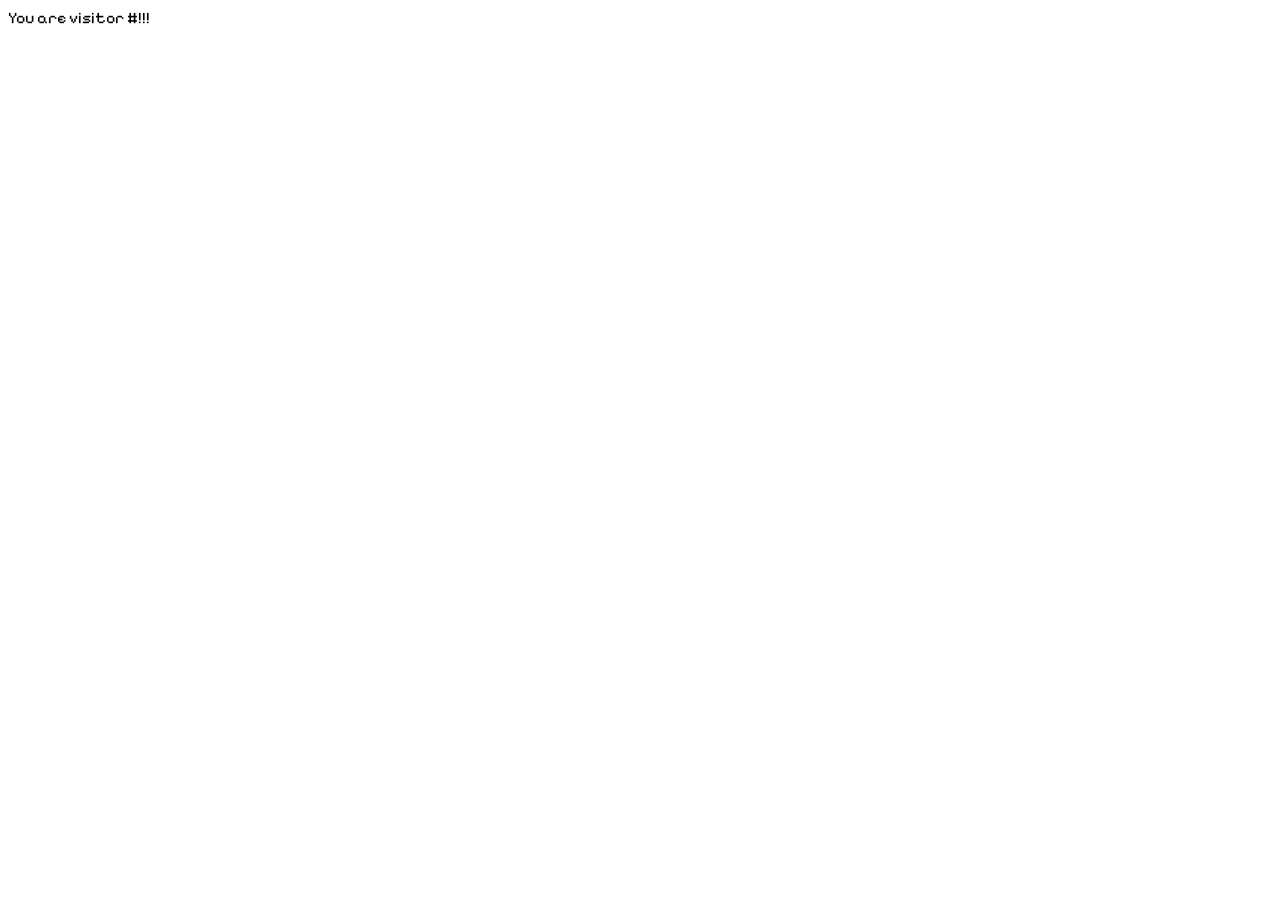
==== public/about.html @ e895630d "Biiiiig uppies" ====
<!DOCTYPE html>
<html lang="en">
<head>
  <meta charset="UTF-8">
  <meta name="viewport" content="width=device-width, initial-scale=1.0">
  <title>About</title>
  <link href="style.css" rel="stylesheet" type="text/css" media="all">
  <base target="_parent">
  
  <link rel="preconnect" href="https://fonts.googleapis.com">
  <link rel="preconnect" href="https://fonts.gstatic.com" crossorigin>
  <link href="https://fonts.googleapis.com/css2?family=Pixelify+Sans:wght@400..700&display=swap" rel="stylesheet">
</head>
<!-- This script get's the sites visits -->
<script>
  var xhttp = new XMLHttpRequest();
  xhttp.onreadystatechange = function() {
    if (this.readyState == 4 && this.status == 200) {
      var site_data = JSON.parse(this.responseText);
      var view_count = site_data.info.views;
      var num_arr = view_count.toString().split("");
      var num_str = "";
      for (i = 0; i < num_arr.length; i++) {
        num_str += num_arr[i];
        if ( (num_arr.length-1 - i) % 3 == 0 && (num_arr.length-1 - i) != 0 ) {
          num_str += ",";
        }
      }
      document.getElementById("view_counter").innerHTML = num_str;
    }
  };
  xhttp.open("GET", "https://weirdscifi.ratiosemper.com/neocities.php?sitename=viktoreeej", true);
  xhttp.send();
</script>
<body>
  <div><span id="lastupdate"></span></div>
  <div>You are visitor #<span id="view_counter"></span>!!!</div>
</body>
</html>
---- public/style.css ----
/* CSS is how you can add style to your website, such as colors, fonts, and positioning of your
   HTML content. To learn how to do something, just try searching Google for questions like
   "how to change link color." */

* {
  font-family: "Pixelify Sans", Verdana;
}

body {
  background-color: white;
  color: black;
  font-family: "Pixelify Sans", Verdana;
}
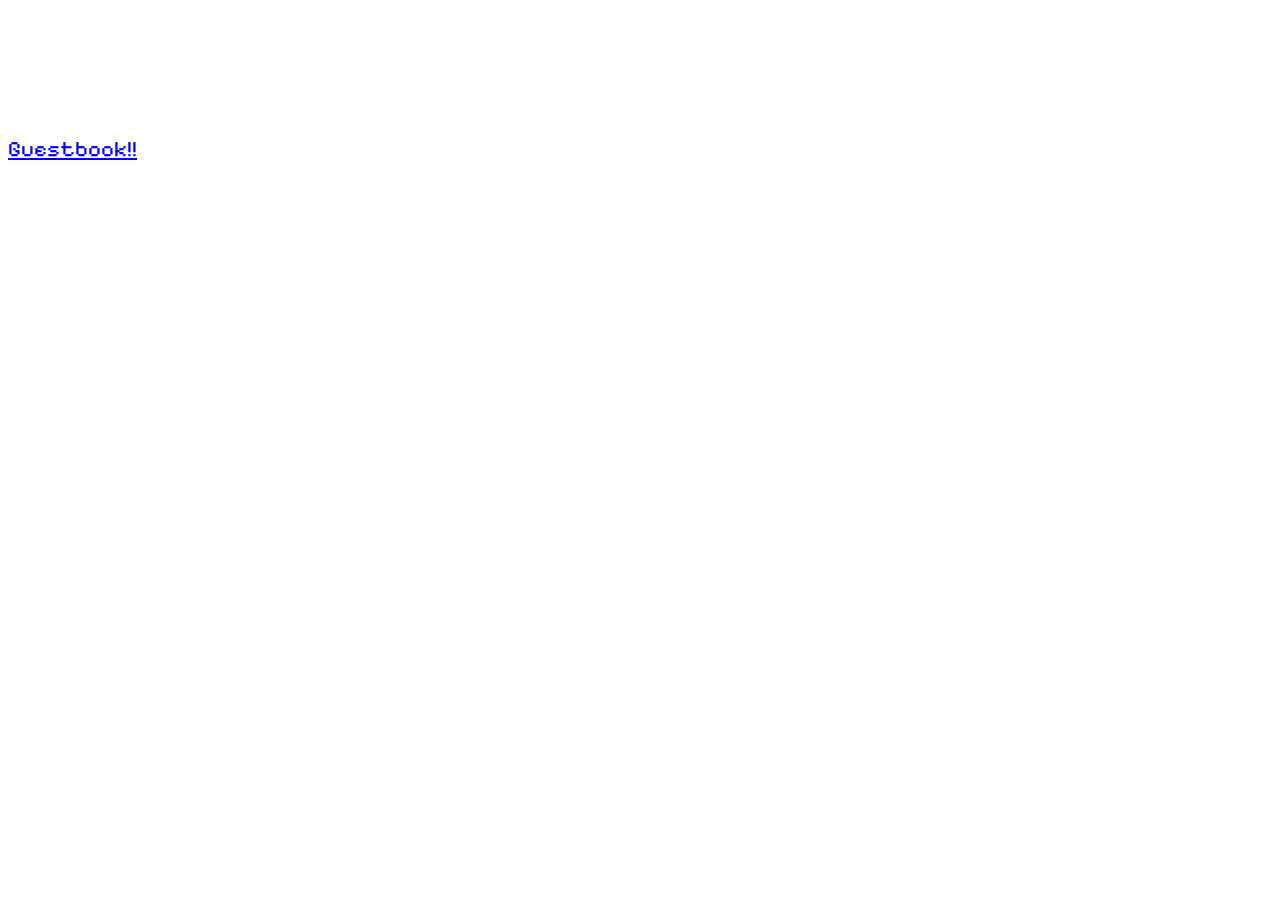
==== commit 9c3f4eca: "fix viewcount +minor changes" ====
--- a/public/about.html
+++ b/public/about.html
@@ -1,39 +1,33 @@
-<!DOCTYPE html>
-<html lang="en">
-<head>
-  <meta charset="UTF-8">
-  <meta name="viewport" content="width=device-width, initial-scale=1.0">
-  <title>About</title>
-  <link href="style.css" rel="stylesheet" type="text/css" media="all">
-  <base target="_parent">
-  
-  <link rel="preconnect" href="https://fonts.googleapis.com">
-  <link rel="preconnect" href="https://fonts.gstatic.com" crossorigin>
-  <link href="https://fonts.googleapis.com/css2?family=Pixelify+Sans:wght@400..700&display=swap" rel="stylesheet">
-</head>
-<!-- This script get's the sites visits -->
-<script>
-  var xhttp = new XMLHttpRequest();
-  xhttp.onreadystatechange = function() {
-    if (this.readyState == 4 && this.status == 200) {
-      var site_data = JSON.parse(this.responseText);
-      var view_count = site_data.info.views;
-      var num_arr = view_count.toString().split("");
-      var num_str = "";
-      for (i = 0; i < num_arr.length; i++) {
-        num_str += num_arr[i];
-        if ( (num_arr.length-1 - i) % 3 == 0 && (num_arr.length-1 - i) != 0 ) {
-          num_str += ",";
-        }
-      }
-      document.getElementById("view_counter").innerHTML = num_str;
-    }
-  };
-  xhttp.open("GET", "https://weirdscifi.ratiosemper.com/neocities.php?sitename=viktoreeej", true);
-  xhttp.send();
-</script>
-<body>
-  <div><span id="lastupdate"></span></div>
-  <div>You are visitor #<span id="view_counter"></span>!!!</div>
-</body>
-</html>+<!doctype html>
+<html lang="en">
+  <head>
+    <meta charset="UTF-8" />
+    <meta name="viewport" content="width=device-width, initial-scale=1.0" />
+    <title>About</title>
+    <link href="style.css" rel="stylesheet" type="text/css" media="all" />
+    <base target="_parent" />
+
+    <link rel="preconnect" href="https://fonts.googleapis.com" />
+    <link rel="preconnect" href="https://fonts.gstatic.com" crossorigin />
+    <link
+      href="https://fonts.googleapis.com/css2?family=Pixelify+Sans:wght@400..700&display=swap"
+      rel="stylesheet"
+    />
+    <script type="text/javascript" src="views.js"></script>
+  </head>
+  <body>
+    <div><span id="lastupdate"></span></div>
+    <iframe
+      src="https://404city.neocities.org/widget/visitorCounterV3?sitename=viktoreeej"
+      width="300"
+      height="100"
+      frameborder="0"
+      scrolling="no"
+    ></iframe>
+    <div>
+      <a href="https://viktoreeej.atabook.org/"><p>Guestbook!!</p></a>
+    </div>
+  </body>
+</html>
+
+<!-- I hate logarithmic equations -->
--- a/public/style.css
+++ b/public/style.css
@@ -1,13 +1,14 @@
-/* CSS is how you can add style to your website, such as colors, fonts, and positioning of your
-   HTML content. To learn how to do something, just try searching Google for questions like
-   "how to change link color." */
-
-* {
-  font-family: "Pixelify Sans", Verdana;
-}
-
-body {
-  background-color: white;
-  color: black;
-  font-family: "Pixelify Sans", Verdana;
-}+/* CSS is how you can add style to your website, such as colors, fonts, and positioning of your
+   HTML content. To learn how to do something, just try searching Google for questions like
+   "how to change link color." */
+
+* {
+  font-family: "Pixelify Sans", Verdana;
+  font-size: 22px;
+}
+
+body {
+  background-color: white;
+  color: black;
+  font-family: "Pixelify Sans", Verdana;
+}
